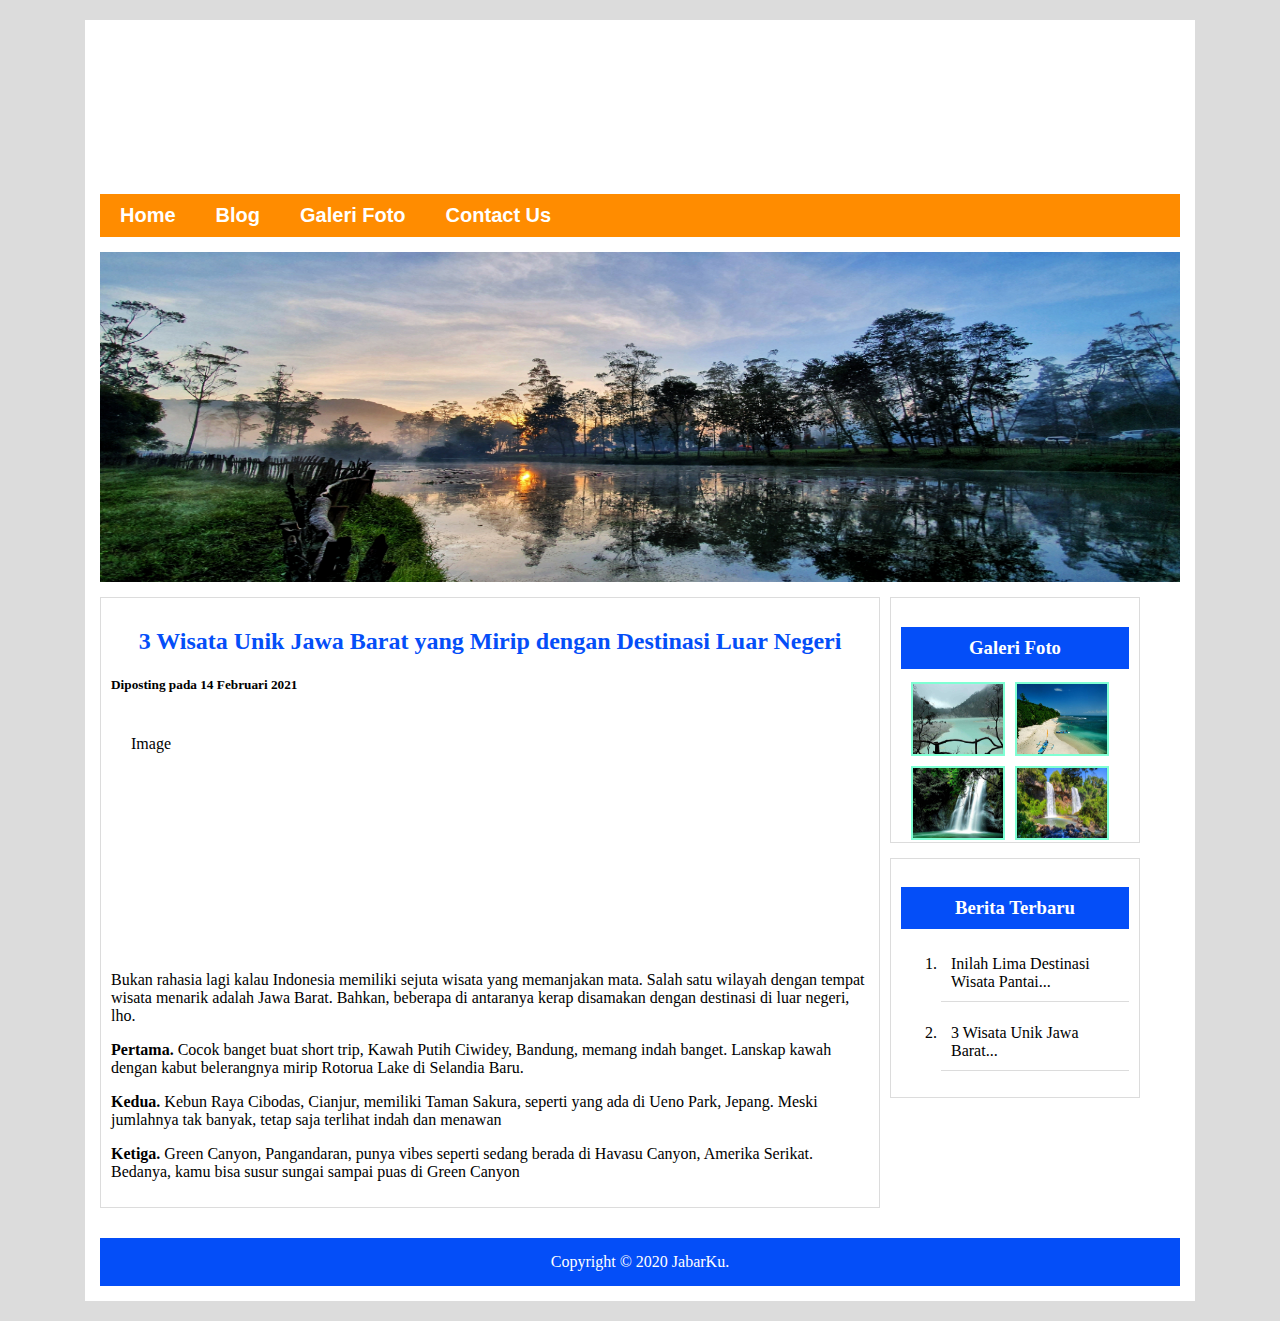
==== blog-dua.html @ 4f01c8f5 "Add files via upload" ====
<!DOCTYPE html>
<html lang="en">
<head>
    <meta charset="UTF-8">
    <meta name="viewport" content="width=device-width, initial-scale=1.0">
    <meta http-equiv="X-UA-Compatible" content="ie=edge">
    <title>Wisata</title>
    <link rel="stylesheet" href="style.css">
</head>
<body>

    <div class="badan-utama">

        <header>
            <h2>JabarKu</h2>
            <p>Website Pariwisata di Jawa Barat</p>
        </header>

        <nav class="navigasi">
            <ul>
                <li><a class="active" href="index.html">Home</a></li>
                <li><a href="blog.html">Blog</a></li>
                <li><a href="galeri.html">Galeri Foto</a></li>
                <li><a href="contact.html">Contact Us</a></li>
            </ul>
        </nav>

        <div class="banner">
            <img src="banner.jpg">
        </div>

        <div class="menu-tengah">
            <div class="kotak">
                <div class="card">
                     <h2>3 Wisata Unik Jawa Barat yang Mirip dengan Destinasi Luar Negeri</h2>
                    <h5>Diposting pada 14 Februari 2021</h5>
                    <div class="img-dua" style="height:200px;">Image</div>
                    <p>Bukan rahasia lagi kalau Indonesia memiliki sejuta wisata yang memanjakan mata. Salah satu wilayah dengan tempat wisata menarik adalah Jawa Barat. Bahkan, beberapa di antaranya kerap disamakan dengan destinasi di luar negeri, lho.</p>

                    <p><b>Pertama.</b> Cocok banget buat short trip, Kawah Putih Ciwidey, Bandung, memang indah banget. Lanskap kawah dengan kabut belerangnya mirip Rotorua Lake di Selandia Baru.</p>

                    <p><b>Kedua.</b> Kebun Raya Cibodas, Cianjur, memiliki Taman Sakura, seperti yang ada di Ueno Park, Jepang. Meski jumlahnya tak banyak, tetap saja terlihat indah dan menawan</p>

                    <p><b>Ketiga.</b> Green Canyon, Pangandaran, punya vibes seperti sedang berada di Havasu Canyon, Amerika Serikat. Bedanya, kamu bisa susur sungai sampai puas di Green Canyon</p>
                </div>
            </div>
        </div>

        <div class="menu-kanan">
            <div class="kotak">
                <h3>Galeri Foto</h3>
                <div class="galeri">
                    <img src="kawah-putih-bandung.jpg">
                    <img src="pantai1.jpg">
                    <img src="curug.jpg">
                    <img src="curug1.jpg">
                </div>
            </div>


            <div class="kotak">
                <h3>Berita Terbaru</h3>

                <nav class="menu-artikel">
                    <ol>
                        <li><a href="blog-satu.html">Inilah Lima Destinasi Wisata Pantai...</a></li>
                        <li><a href="blog-dua.html">3 Wisata Unik Jawa Barat...</a></li>
                    </ol>
                </nav>
            </div>
        </div>

        <footer>
            Copyright &copy 2020 JabarKu.
        </footer>

    </div>

</body>
</html>
---- style.css ----
{
    margin: 0;
    padding: 0;
    box-sizing: border-box;
    font-family: Arial, Helvetica, sans-serif;
}

body
{
    background-color: gainsboro;
}

.badan-utama
{
    max-width: 1080px;
    margin: 20px auto;
    background-color: white;
    padding: 15px;
    overflow: hidden;
}

header
{
    background: url("header.png");
    color: white;
    padding: 20px;
}

header h2
{
    margin-bottom: 7px;
    font-size: 35px;
}

.navigasi ul 
{
    list-style-type: none;
    margin: 0;
    padding: 0;
    overflow: hidden;
    background-color:darkorange;
    font-family: Arial, Helvetica, sans-serif;
    font-size: 20px;
    font-weight: bold;
    margin-bottom: 15px;
}

.navigasi li 
{
    float: left;
}

.navigasi li a 
{
    display: block;
    color: white;
    text-align: center;
    padding: 10px 20px;
    text-decoration: none;
}

.navigasi li a:hover 
{
    background-color:red;
    transition-duration: 2s;
}

.banner
{
    margin-bottom: 15px;
}

.banner img
{
    display: block;
    width: 100%;
    height: 330px;
}

.kotak
{
    border: 1px solid gainsboro;
    padding: 10px;
    margin-bottom: 15px;
}

.kotak h3
{
    background-color: #044EF8;
    color: white;
    text-align: center;
    padding: 10px;
    margin-bottom: 13px;
}

.kotak img
{
    display: block;
    width: 100%;
    margin-bottom: 10px;
}

.kotak .galeri{
    width: 100%;
    height: 150px;
    /*border: 1px solid black;*/
}

.kotak .galeri img{
    width: 90px;
    height: 70px;
    float: left;
    margin-left: 10px;
    margin-top: 0;
    padding: 0;
    border: 2px solid aquamarine;
}

.kotak .galeri-foto{
    width: 100%;
    height: 650px;
    /*border: 1px solid black;*/
}

.kotak .galeri-foto img{
    width: 350px;
    height: 200px;
    float: left;
    margin-left: 20px;
    margin-top: 0;
    padding: 0;
    border: 2px solid black;
}

.kotak .marquee p {
    background-color: none;
    color: blue;
    text-align: left;
    font-size: 150%;
    padding: 0;
    margin: 0;
    font-weight: bold;
}

.alamat{
    /*width: 735px;*/
    width: 300px;
    height: 300px;
    border: 1px solid #E8E8E8;
    background-color: #E8E8E8;
    padding: 10px;
}

/*.menu-kiri
{
    width: 250px;
    margin-right: 10px;
    float: left;
    }*/

    .menu-tengah
    {
        width: 780px;
        margin-right: 10px;
        float: left;
    }

    .menu-tengah h3
    {
        background: none;
        color: #044EF8;
        margin-bottom: 0;
    }

    .menu-tengah .kotak h2
    {
        background: none;
        color: #044EF8;
        margin-bottom: 0;
        text-align: center;
    }

    .tanggal-posting
    {
        color: gray;
        text-align: right;
        font-size: 12px;
        margin-bottom: 10px;
        display: block;
    }

    .tombol
    {
        display: block;
        text-decoration: none;
        padding: 10px;
        width: 120px;
        color: white;
        border-radius: 5px;
        text-align: center;
    }

    .tombol:hover
    {
        background-color: black;
        transition-duration: 2s;
    }

    .tombol-pesan
    {
        background-color: green;
    }

    .tombol-lengkap
    {
        background-color: darkorange;
    }

    .menu-kanan
    {
        width: 250px;
        float: left;
    }

    .menu-kanan, .menu-kiri, .menu-tengah
    {
        margin-bottom: 15px;
    }

    footer
    {
        clear: both;
        background-color: #044EF8;
        color: white;
        padding: 15px;
        text-align: center;
    }

    /*.menu-artikel ol
    {
        list-style-type: none;
    }*/

    .menu-artikel ol li a
    {
        text-decoration: none;
        display: block;
        padding: 10px;
        border-bottom: 1px solid gainsboro;
        margin-bottom: 12px;
        color: black;
    }

    .menu-artikel ol li a:hover
    {
        color: darkblue;
        border-bottom: 5px double blue;
        transition-duration: 2s;
    }


    /*untuk tablet*/
    @media screen and (max-width:1080px)
    {
        .badan-utama
        {
            width: 100%;
        }

        .menu-kiri
        {
            width: 25%;
        }

        .menu-tengah
        {
            width: 68%;
            float: right;
        }

        .menu-kanan
        {
            clear: both;
            float: none;
            width: 100%;
        }
    }

    /*untuk android*/
    @media screen and (max-width:780px)
    {
        header h2, header p
        {
            text-align: center;
        }

        .menu-kiri, .menu-kanan, .menu-tengah
        {
            float: none;
            width: 100%;
        }

        .navigasi li
        {
            float: none;
        }
    }

.img-satu {
    background: url("img/pantai.jpg");
    width: 720px;
    padding: 20px;
  }

  .img-dua {
    background: url("img/wisata-luar.jpg");
    width: 720px;
    padding: 20px;
  }

  .card {
   background-color: white;
   /*padding: 20px;*/
   /*margin-top: 20px;*/
 }

 /*contact us*/

 /* Style inputs */
input[type=text], select, textarea {
  width: 100%;
  padding: 12px;
  border: 1px solid #ccc;
  margin-top: 6px;
  margin-bottom: 16px;
  resize: vertical;
}

input[type=submit] {
  background-color: #4CAF50;
  color: white;
  padding: 12px 20px;
  border: none;
  cursor: pointer;
}

input[type=submit]:hover {
  background-color: #45a049;
}

/* Create two columns that float next to eachother */
.column {
  float: right;
  width: 50%;
  margin-top: -340px;
  padding: 20px;
}

/* Clear floats after the columns */
.row:after {
  content: "";
  display: table;
  clear: both;
}

/* Responsive layout - when the screen is less than 600px wide, make the two columns stack on top of each other instead of next to each other */
@media screen and (max-width: 600px) {
  .column, input[type=submit] {
    width: 100%;
    margin-top: 0;
  }
}
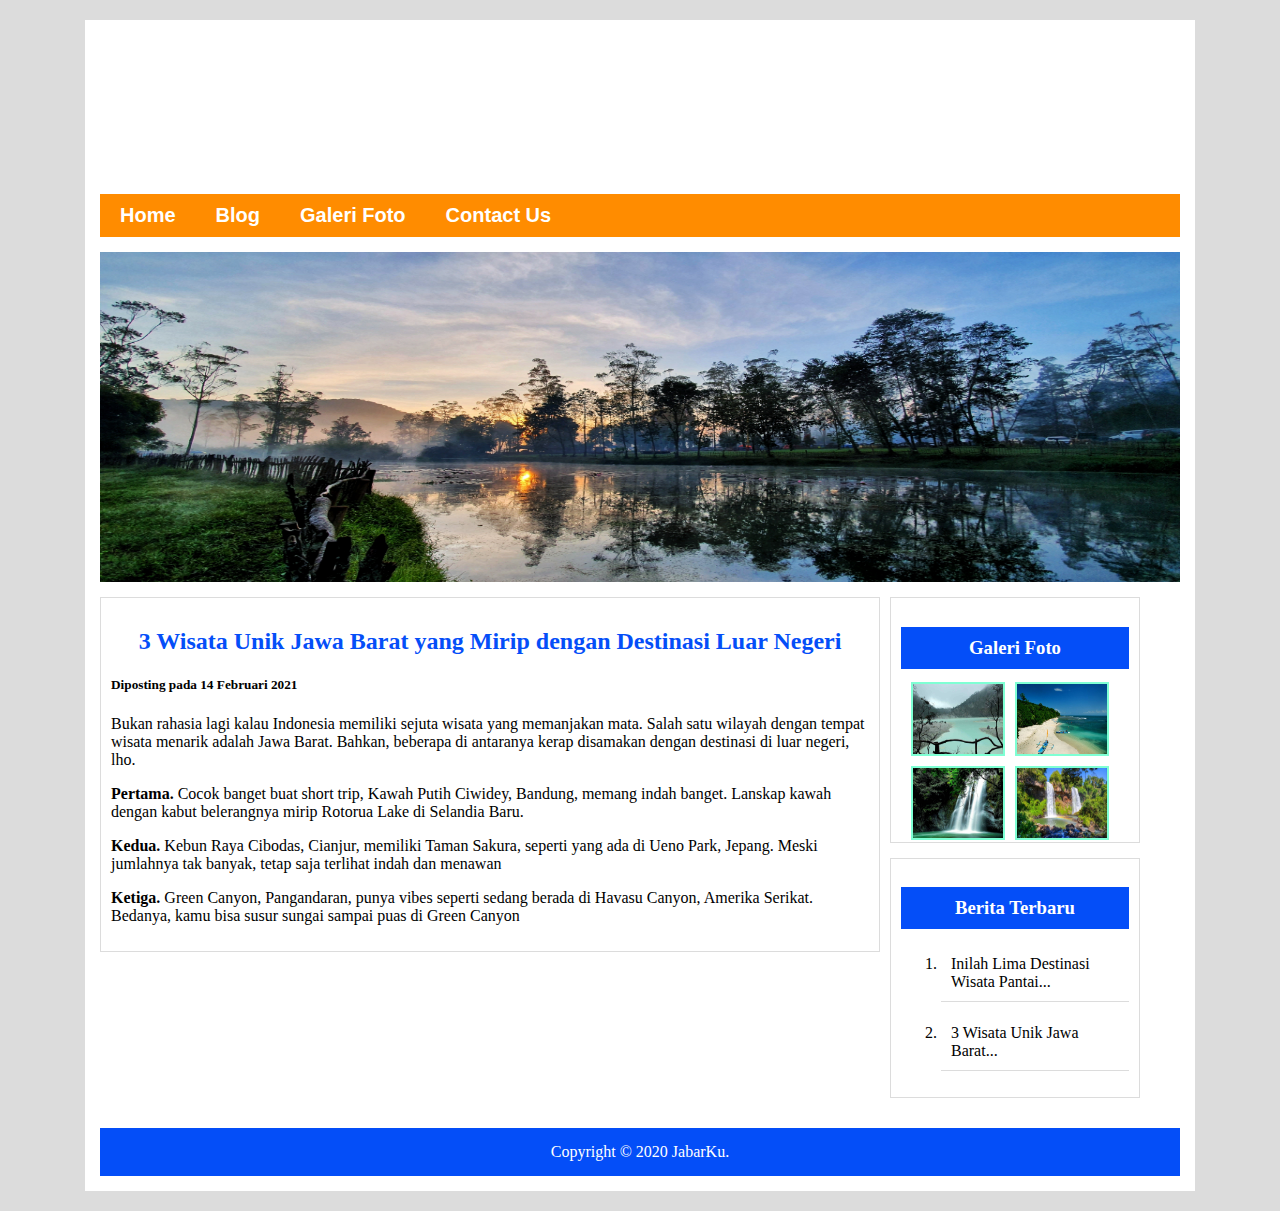
==== commit 5b7ea0e9: "Update blog-dua.html" ====
--- a/blog-dua.html
+++ b/blog-dua.html
@@ -34,7 +34,6 @@
                 <div class="card">
                      <h2>3 Wisata Unik Jawa Barat yang Mirip dengan Destinasi Luar Negeri</h2>
                     <h5>Diposting pada 14 Februari 2021</h5>
-                    <div class="img-dua" style="height:200px;">Image</div>
                     <p>Bukan rahasia lagi kalau Indonesia memiliki sejuta wisata yang memanjakan mata. Salah satu wilayah dengan tempat wisata menarik adalah Jawa Barat. Bahkan, beberapa di antaranya kerap disamakan dengan destinasi di luar negeri, lho.</p>
 
                     <p><b>Pertama.</b> Cocok banget buat short trip, Kawah Putih Ciwidey, Bandung, memang indah banget. Lanskap kawah dengan kabut belerangnya mirip Rotorua Lake di Selandia Baru.</p>
@@ -77,4 +76,4 @@
     </div>
 
 </body>
-</html>+</html>
--- a/style.css
+++ b/style.css
@@ -307,13 +307,13 @@
     }
 
 .img-satu {
-    background: url("img/pantai.jpg");
+    background: url("pantai.jpg");
     width: 720px;
     padding: 20px;
   }
 
   .img-dua {
-    background: url("img/wisata-luar.jpg");
+    background: url("wisata-luar.jpg");
     width: 720px;
     padding: 20px;
   }
@@ -369,4 +369,4 @@
     width: 100%;
     margin-top: 0;
   }
-}+}
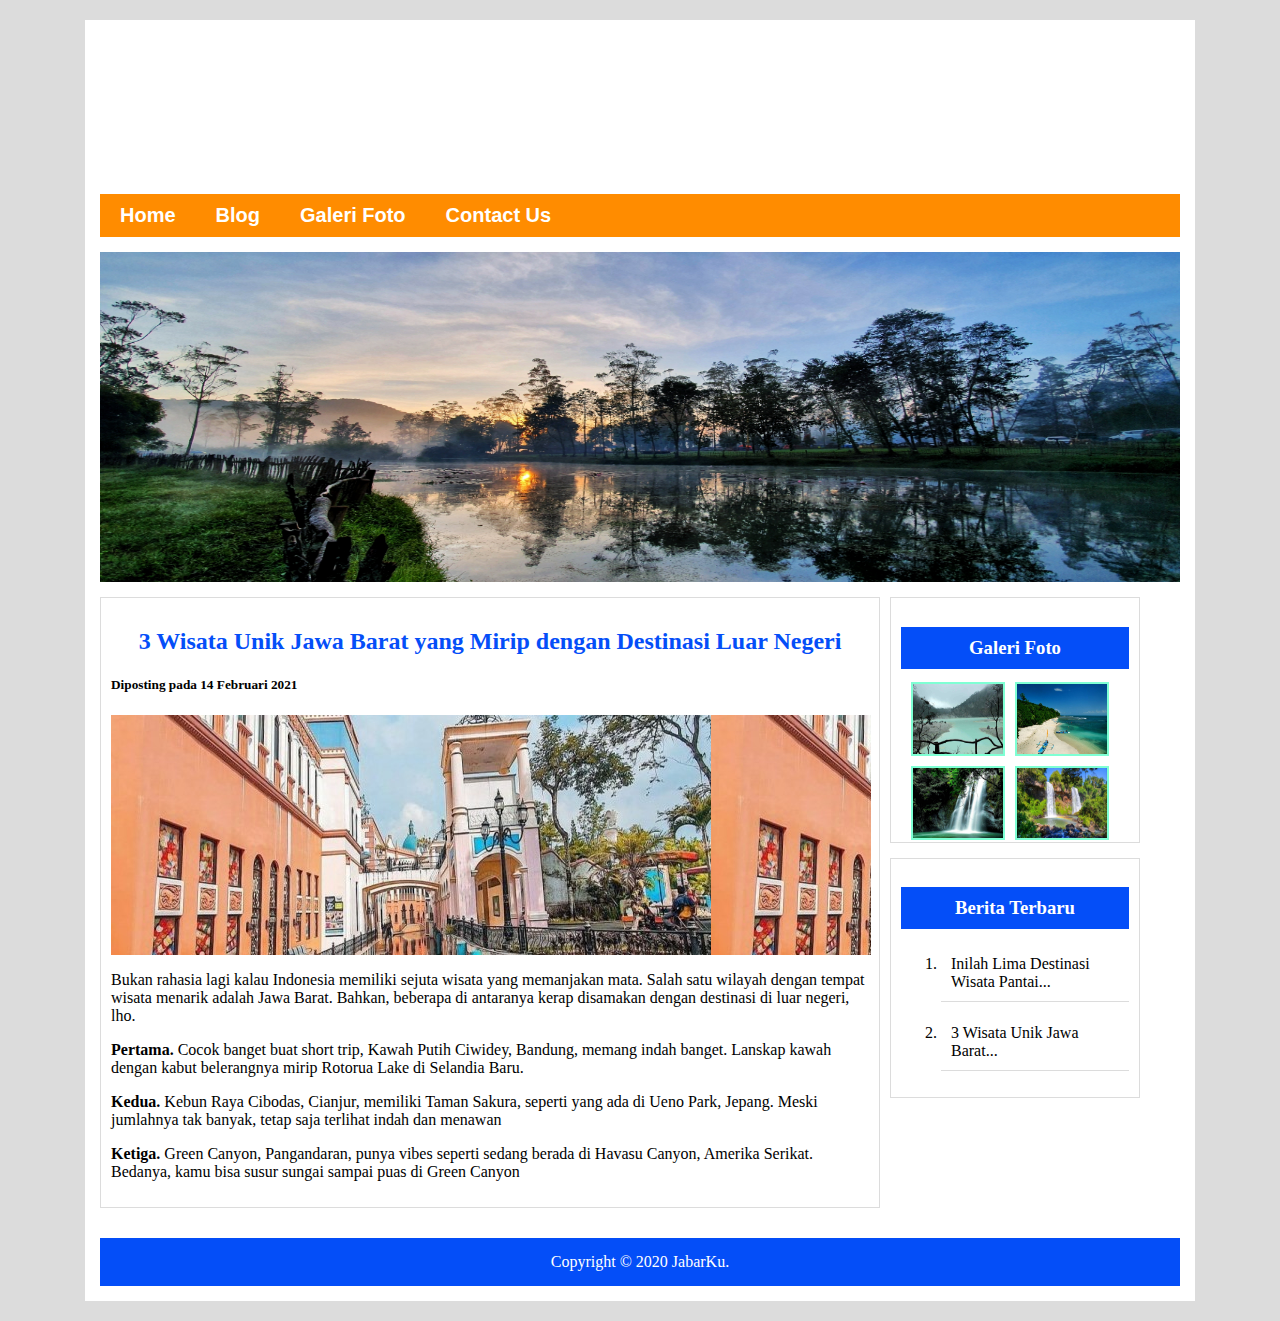
==== commit 9c0120f3: "Update blog-dua.html" ====
--- a/blog-dua.html
+++ b/blog-dua.html
@@ -34,6 +34,7 @@
                 <div class="card">
                      <h2>3 Wisata Unik Jawa Barat yang Mirip dengan Destinasi Luar Negeri</h2>
                     <h5>Diposting pada 14 Februari 2021</h5>
+                     <div class="img-dua" style="height:200px;"></div>
                     <p>Bukan rahasia lagi kalau Indonesia memiliki sejuta wisata yang memanjakan mata. Salah satu wilayah dengan tempat wisata menarik adalah Jawa Barat. Bahkan, beberapa di antaranya kerap disamakan dengan destinasi di luar negeri, lho.</p>
 
                     <p><b>Pertama.</b> Cocok banget buat short trip, Kawah Putih Ciwidey, Bandung, memang indah banget. Lanskap kawah dengan kabut belerangnya mirip Rotorua Lake di Selandia Baru.</p>
